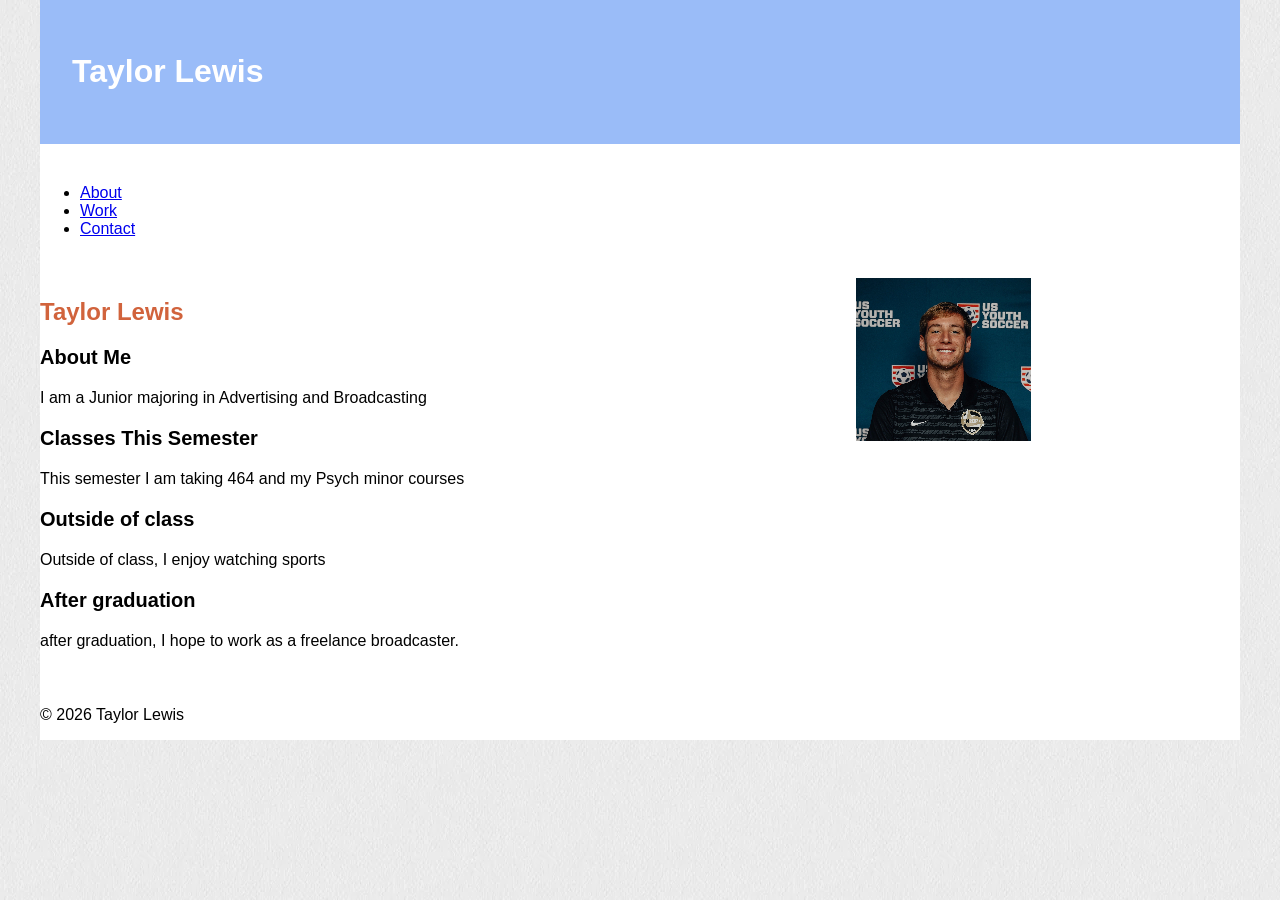
==== contact.html @ f8162a0d "3 sections" ====
<!DOCTYPE html>
<html>
<head>
    <meta charset="utf-8">
    <title>Taylor Lewis</title>
    <link rel="stylesheet" href="style.css">
</head>

<body>
<div class="container">
    <header>
        <h1>Taylor Lewis</h1>
    </header>

<nav>
<ul>
<li><a href="index.html">About</a></li>
<li><a href="work.html">Work</a></li>
<li><a href="contact.html">Contact</a></li>
</ul>
</nav>


<section class="col-span-8">
    <h2>Taylor Lewis</h2>
<h3>About Me</h3>
<p>I am a Junior majoring in Advertising and Broadcasting</p>
<h3>Classes This Semester</h3>
<p>This semester I am taking 464 and my Psych minor courses</p>
<h3>Outside of class</h3>
<p>Outside of class, I enjoy watching sports</p>
<h3>After graduation</h3>
<p>after graduation, I hope to work as a freelance broadcaster.</p>
</section>

<aside class="col-span-4">
<img src="/taylorheadshot.jpg" alt="Logo">
</aside>

<footer>
    <p>&copy; 2026 Taylor Lewis</p>
</footer>

</div><!--container closes-->
</body>
</html>
---- style.css ----
* {
    font-family:sans-serif;
    box-sizing: border-box;
}



body {
background-color: #faf2e4;
margin: 0;
font-family: sans-serif;
background-image: url("Images/fabric.webp");
}


header  {
    background-color:  #9abcf8; 
    color: white;
    padding: 2rem;

}


h1 {
font-size: 2rem;
}
h2 {
color: #d1633c;
font-size: 1.5rem
;
}
h3 {
font-size: 1.25rem; ;


}

/*****Layout*********/
.container {
    background-color:white ;
    display: grid;
    gap: 1.5rem;
    grid-template-columns: repeat(12, 1fr);
    margin: 0 auto;
    width: min(95%, 75rem);
}

.container > *{
    grid-column: span 12;
}

/*Desktop */
@media screen and (min-width: 40rem) {
    .col-span-8 {
        grid-column: span 8;
    }
    .col-span-4 {
        grid-column: span 4;
    }
}
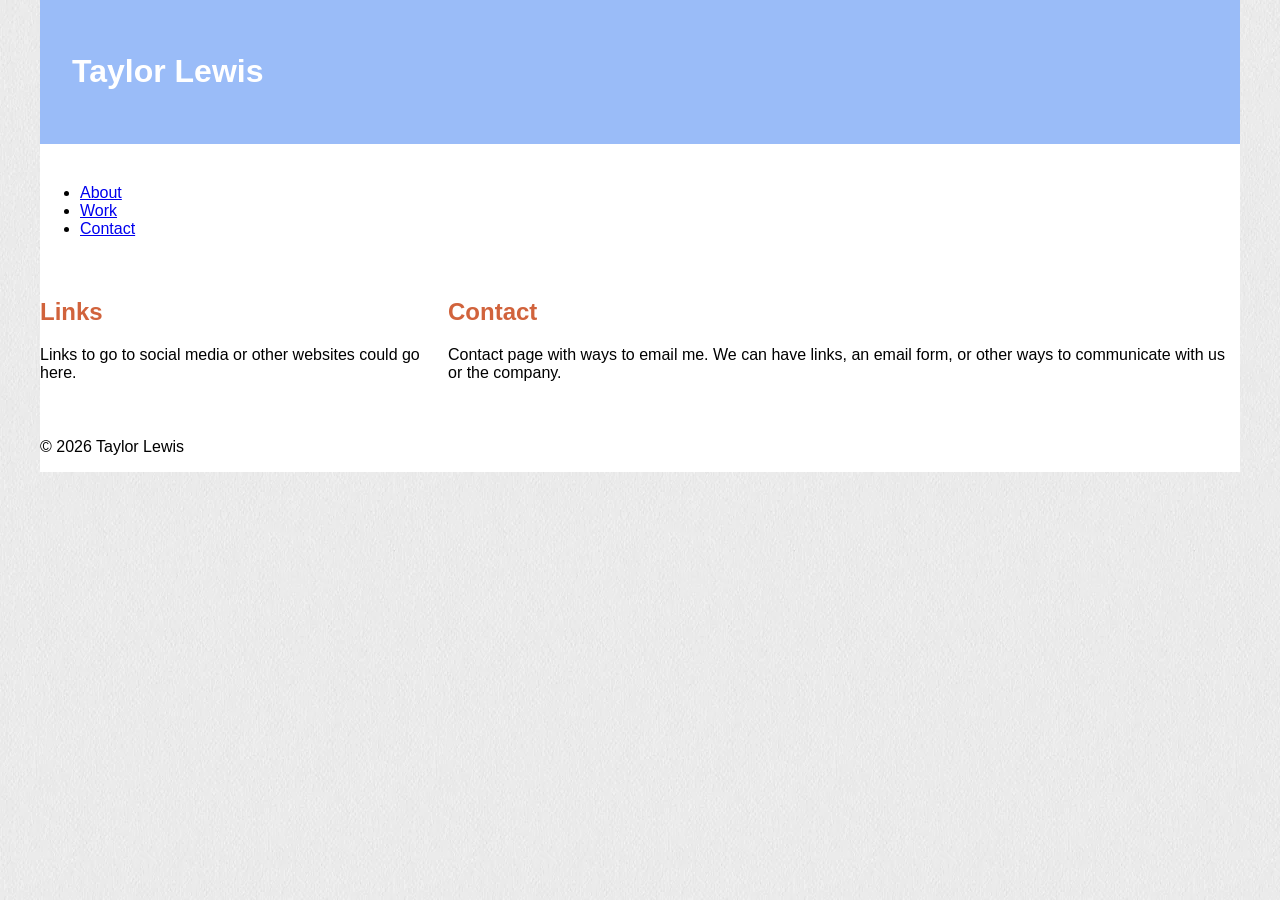
==== commit 4f7e71c3: "contact v1" ====
--- a/contact.html
+++ b/contact.html
@@ -21,21 +21,16 @@
 </nav>
 
 
-<section class="col-span-8">
-    <h2>Taylor Lewis</h2>
-<h3>About Me</h3>
-<p>I am a Junior majoring in Advertising and Broadcasting</p>
-<h3>Classes This Semester</h3>
-<p>This semester I am taking 464 and my Psych minor courses</p>
-<h3>Outside of class</h3>
-<p>Outside of class, I enjoy watching sports</p>
-<h3>After graduation</h3>
-<p>after graduation, I hope to work as a freelance broadcaster.</p>
+<section class="col-span-4">
+    <h2>Links</h2>
+<p>Links to go to social media or other websites could go here.</p>
+
 </section>
 
-<aside class="col-span-4">
-<img src="/taylorheadshot.jpg" alt="Logo">
-</aside>
+<section class="col-span-8">
+    <h2>Contact</h2>
+<p>Contact page with ways to email me. We can have links, an email form, or other ways to communicate with us or the company.</p>
+</section>
 
 <footer>
     <p>&copy; 2026 Taylor Lewis</p>
